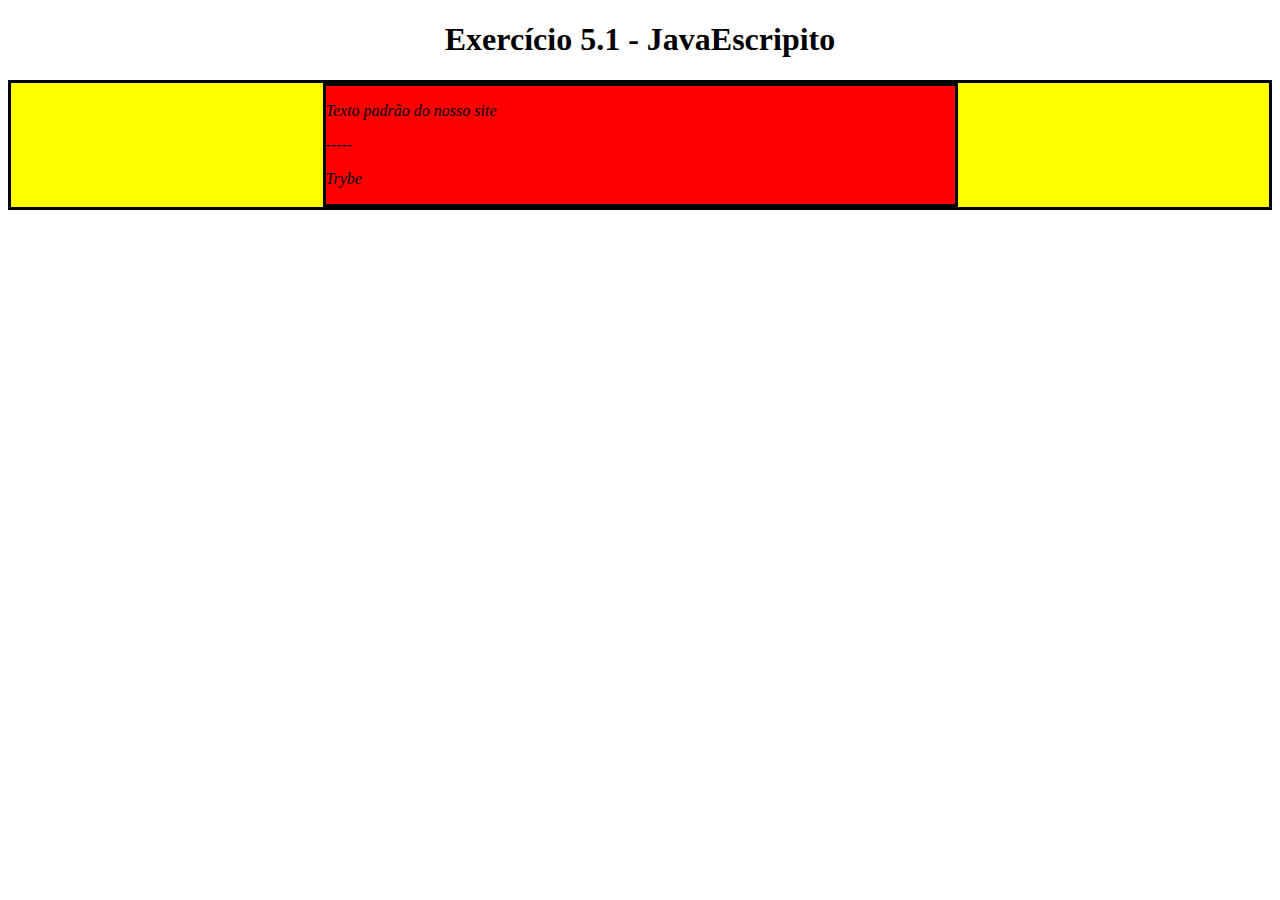
==== bloco_5/dia_1/exercicios/index.html @ 3ff8d7ab "Exercicios do conteudo do bloco 5" ====
<!DOCTYPE html>
<html>
  <head>
    <meta charset="UTF-8" />
    <meta name="viewport" content="width=device-width" />
    <title>Exercício 5.1</title>

    <style>
      div {
        border-color: black;
        border-style: solid;
      }
      .title {
        text-align: center;
      }

      .main-content {
        background-color: yellow;
      }

      .main-content .center-content {
        background-color: red;
        width: 50%;
        margin: 0 auto;
      }

      .main-content .center-content p {
        font-style: italic;
      }
    </style>
  </head>
  <body>
    <h1 class="title">Exercício 5.1 - JavaEscripito </h1>
    <div class="main-content">
      <div class="center-content">
        <p>Texto padrão do nosso site</p>
        <p>-----</p>
        <p>Trybe</p>
      </div>
    </div>
    <script>
        /*
        Aqui você vai modificar os elementos já existentes utilizando apenas as funções:
        - document.getElementById()
        - document.getElementsByClassName()
        - document.getElementsByTagName()
 Crie uma função que mude o texto na tag <p> para uma descrição de como você se vê daqui a 2 anos. (Não gaste tempo pensando no texto e sim realizando o exercício)
 Crie uma função que mude a cor do quadrado amarelo para o verde da Trybe (rgb(76,164,109)).
 Crie uma função que mude a cor do quadrado vermelho para branco.
 Crie uma função que corrija o texto da tag <h1>.
 Crie uma função que modifique todo o texto da tag <p> para maiúsculo.
 Crie uma função que exiba o conteúdo de todas as tags <p> no console.
        */
    </script>
  </body>
</html>
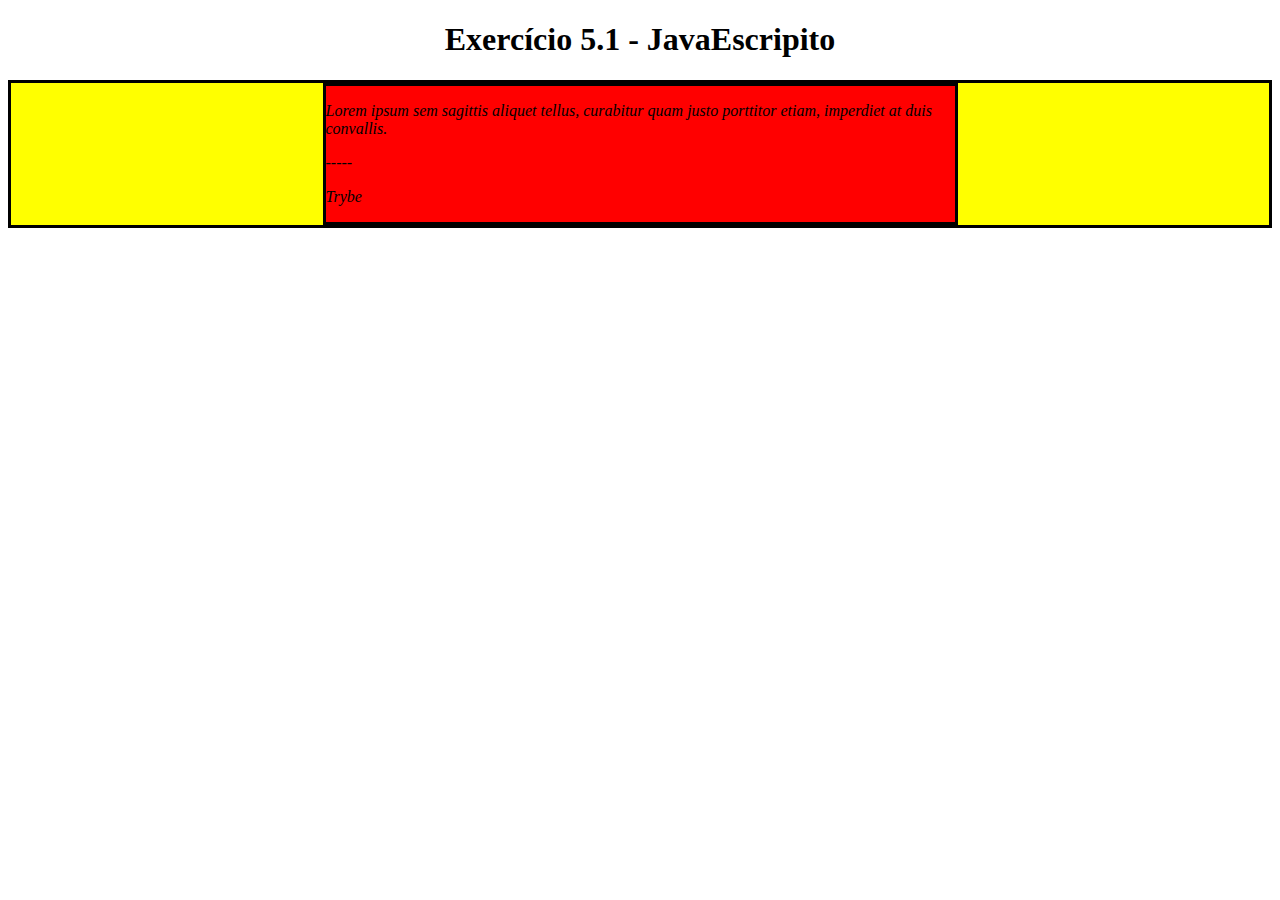
==== commit c9bfcfc2: "Exercicio 01" ====
--- a/bloco_5/dia_1/exercicios/index.html
+++ b/bloco_5/dia_1/exercicios/index.html
@@ -30,7 +30,7 @@
     </style>
   </head>
   <body>
-    <h1 class="title">Exercício 5.1 - JavaEscripito </h1>
+    <h1 class="title">Exercício 5.1 - JavaEscripito</h1>
     <div class="main-content">
       <div class="center-content">
         <p>Texto padrão do nosso site</p>
@@ -39,7 +39,13 @@
       </div>
     </div>
     <script>
-        /*
+      function changeP() {
+        let tagP = document.getElementsByTagName("p")[0];
+        return (tagP.innerText =
+          "Lorem ipsum sem sagittis aliquet tellus, curabitur quam justo porttitor etiam, imperdiet at duis convallis.");
+      }
+      changeP();
+      /*
         Aqui você vai modificar os elementos já existentes utilizando apenas as funções:
         - document.getElementById()
         - document.getElementsByClassName()
@@ -53,4 +59,4 @@
         */
     </script>
   </body>
-</html>+</html>
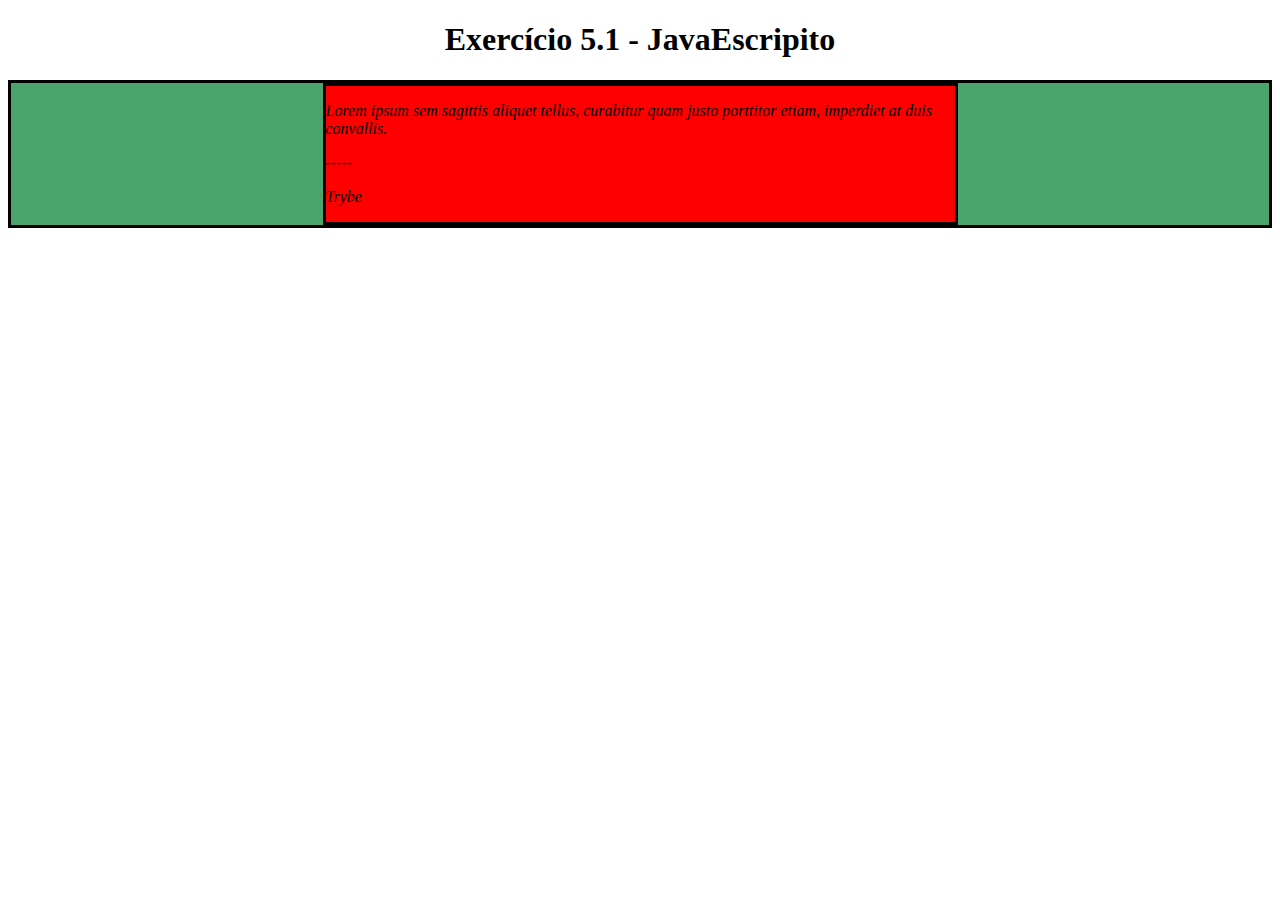
==== commit de3bc754: "Exercicio 02" ====
--- a/bloco_5/dia_1/exercicios/index.html
+++ b/bloco_5/dia_1/exercicios/index.html
@@ -45,6 +45,12 @@
           "Lorem ipsum sem sagittis aliquet tellus, curabitur quam justo porttitor etiam, imperdiet at duis convallis.");
       }
       changeP();
+
+      function changeColor(){
+        let color = document.getElementsByClassName("main-content")[0]
+        color.style.backgroundColor = "rgb(76,164,109)"
+      }
+      changeColor()
       /*
         Aqui você vai modificar os elementos já existentes utilizando apenas as funções:
         - document.getElementById()
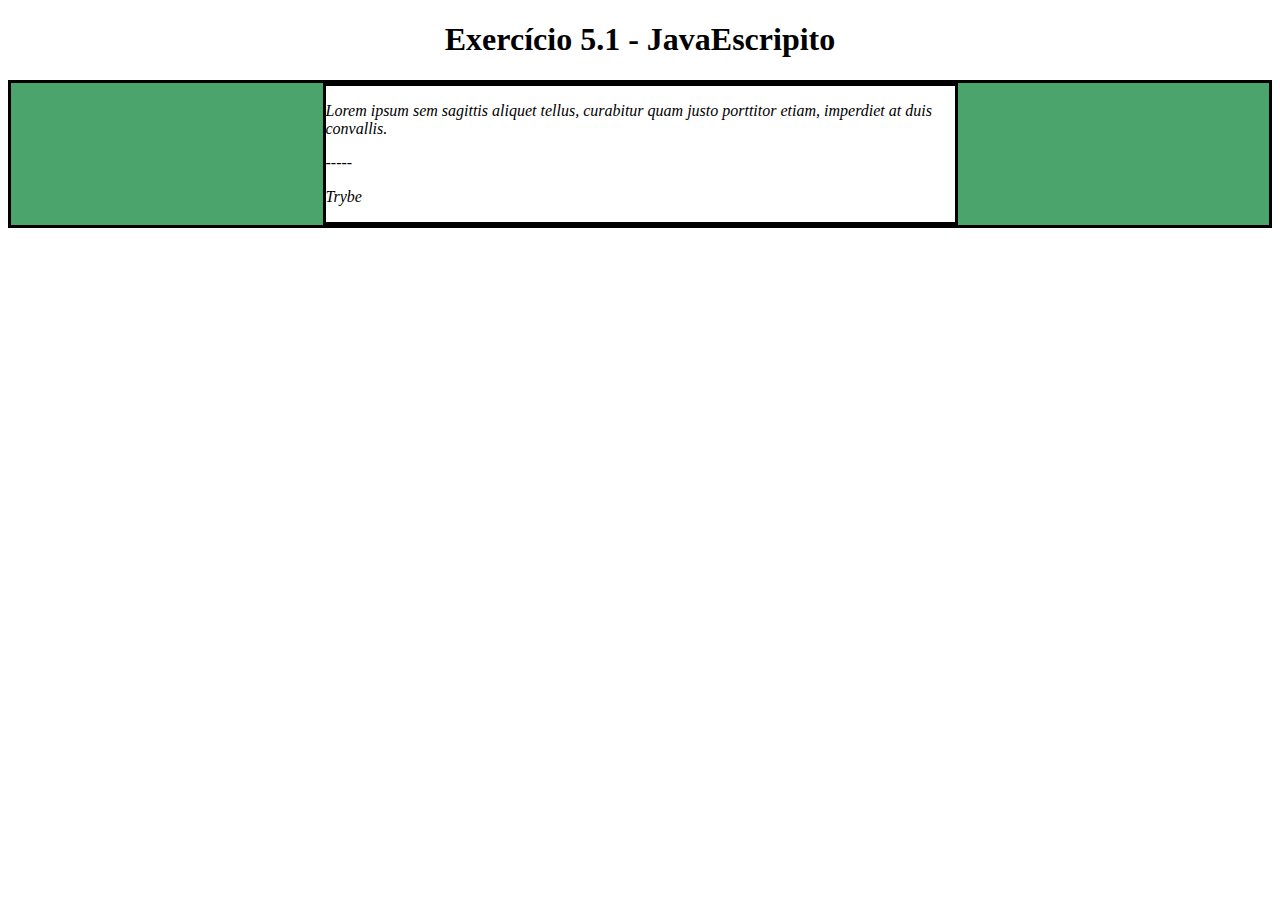
==== commit 091d68e4: "Exercicio 03" ====
--- a/bloco_5/dia_1/exercicios/index.html
+++ b/bloco_5/dia_1/exercicios/index.html
@@ -46,11 +46,18 @@
       }
       changeP();
 
-      function changeColor(){
-        let color = document.getElementsByClassName("main-content")[0]
-        color.style.backgroundColor = "rgb(76,164,109)"
+      function changeColor() {
+        let color = document.getElementsByClassName("main-content")[0];
+        color.style.backgroundColor = "rgb(76,164,109)";
       }
-      changeColor()
+      changeColor();
+
+      function changeColor2() {
+        let color = document.getElementsByClassName("center-content")[0];
+        color.style.backgroundColor = "white";
+      }
+      changeColor2();
+
       /*
         Aqui você vai modificar os elementos já existentes utilizando apenas as funções:
         - document.getElementById()
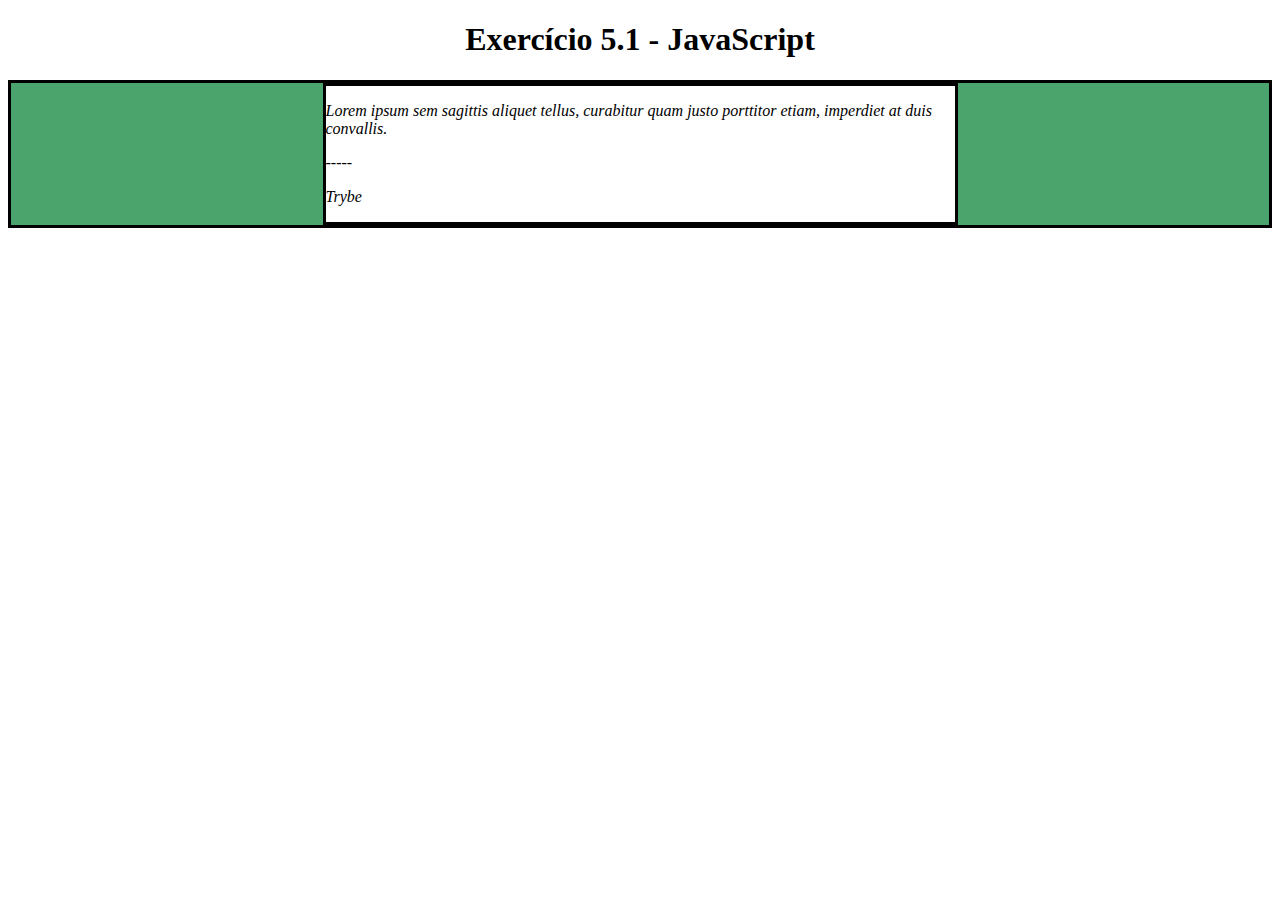
==== commit b33e38ac: "Exercicio 04" ====
--- a/bloco_5/dia_1/exercicios/index.html
+++ b/bloco_5/dia_1/exercicios/index.html
@@ -58,6 +58,12 @@
       }
       changeColor2();
 
+      function correctH1() {
+        let h1 = document.getElementsByTagName("h1")[0];
+        h1.innerText = "Exercício 5.1 - JavaScript";
+      }
+      correctH1();
+
       /*
         Aqui você vai modificar os elementos já existentes utilizando apenas as funções:
         - document.getElementById()
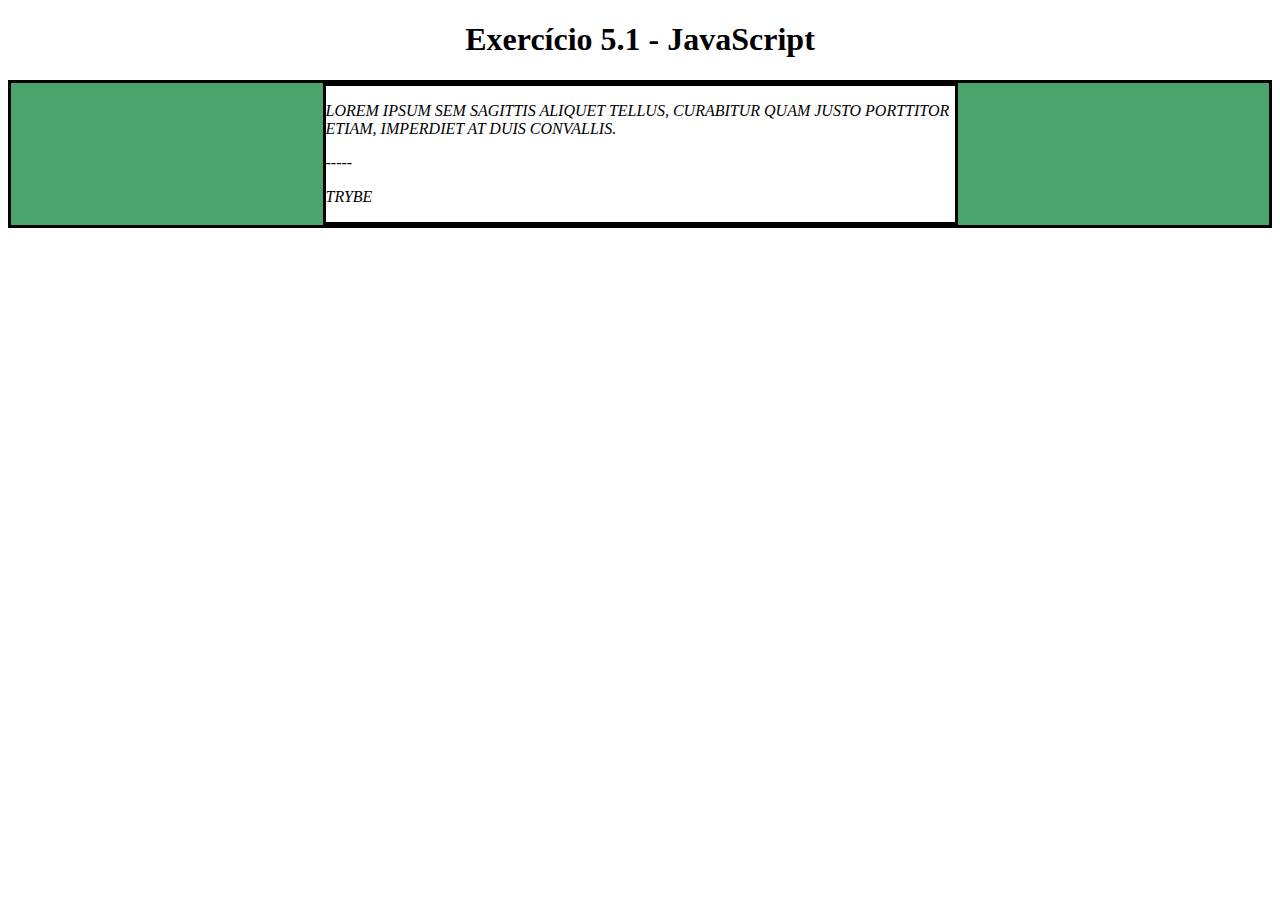
==== commit d30db453: "exercicios 5 e 6" ====
--- a/bloco_5/dia_1/exercicios/index.html
+++ b/bloco_5/dia_1/exercicios/index.html
@@ -48,34 +48,51 @@
 
       function changeColor() {
         let color = document.getElementsByClassName("main-content")[0];
-        color.style.backgroundColor = "rgb(76,164,109)";
+        return (color.style.backgroundColor = "rgb(76,164,109)");
       }
       changeColor();
 
       function changeColor2() {
         let color = document.getElementsByClassName("center-content")[0];
-        color.style.backgroundColor = "white";
+        return (color.style.backgroundColor = "white");
       }
       changeColor2();
 
       function correctH1() {
         let h1 = document.getElementsByTagName("h1")[0];
-        h1.innerText = "Exercício 5.1 - JavaScript";
+        return (h1.innerText = "Exercício 5.1 - JavaScript");
       }
       correctH1();
 
+      function upperCase() {
+        let tagsP = document.getElementsByTagName("p");
+        for (let index = 0; index < tagsP.length; index += 1) {
+          let pText = tagsP[index].innerText;
+          let upperCase = pText.toUpperCase();
+          tagsP[index].innerText = upperCase;
+        }
+      }
+      upperCase();
+
+      function showP() {
+        let tagsP = document.getElementsByTagName("p");
+        for (let index = 0; index < tagsP.length; index += 1) {
+          console.log(tagsP[index].innerText);
+        }
+      }
+      showP();
       /*
-        Aqui você vai modificar os elementos já existentes utilizando apenas as funções:
-        - document.getElementById()
-        - document.getElementsByClassName()
-        - document.getElementsByTagName()
- Crie uma função que mude o texto na tag <p> para uma descrição de como você se vê daqui a 2 anos. (Não gaste tempo pensando no texto e sim realizando o exercício)
- Crie uma função que mude a cor do quadrado amarelo para o verde da Trybe (rgb(76,164,109)).
- Crie uma função que mude a cor do quadrado vermelho para branco.
- Crie uma função que corrija o texto da tag <h1>.
- Crie uma função que modifique todo o texto da tag <p> para maiúsculo.
- Crie uma função que exiba o conteúdo de todas as tags <p> no console.
-        */
+             Aqui você vai modificar os elementos já existentes utilizando apenas as funções:
+             - document.getElementById()
+             - document.getElementsByClassName()
+             - document.getElementsByTagName()
+      Crie uma função que mude o texto na tag <p> para uma descrição de como você se vê daqui a 2 anos. (Não gaste tempo pensando no texto e sim realizando o exercício)
+      Crie uma função que mude a cor do quadrado amarelo para o verde da Trybe (rgb(76,164,109)).
+      Crie uma função que mude a cor do quadrado vermelho para branco.
+      Crie uma função que corrija o texto da tag <h1>.
+      Crie uma função que modifique todo o texto da tag <p> para maiúsculo.
+      Crie uma função que exiba o conteúdo de todas as tags <p> no console.
+             */
     </script>
   </body>
 </html>
